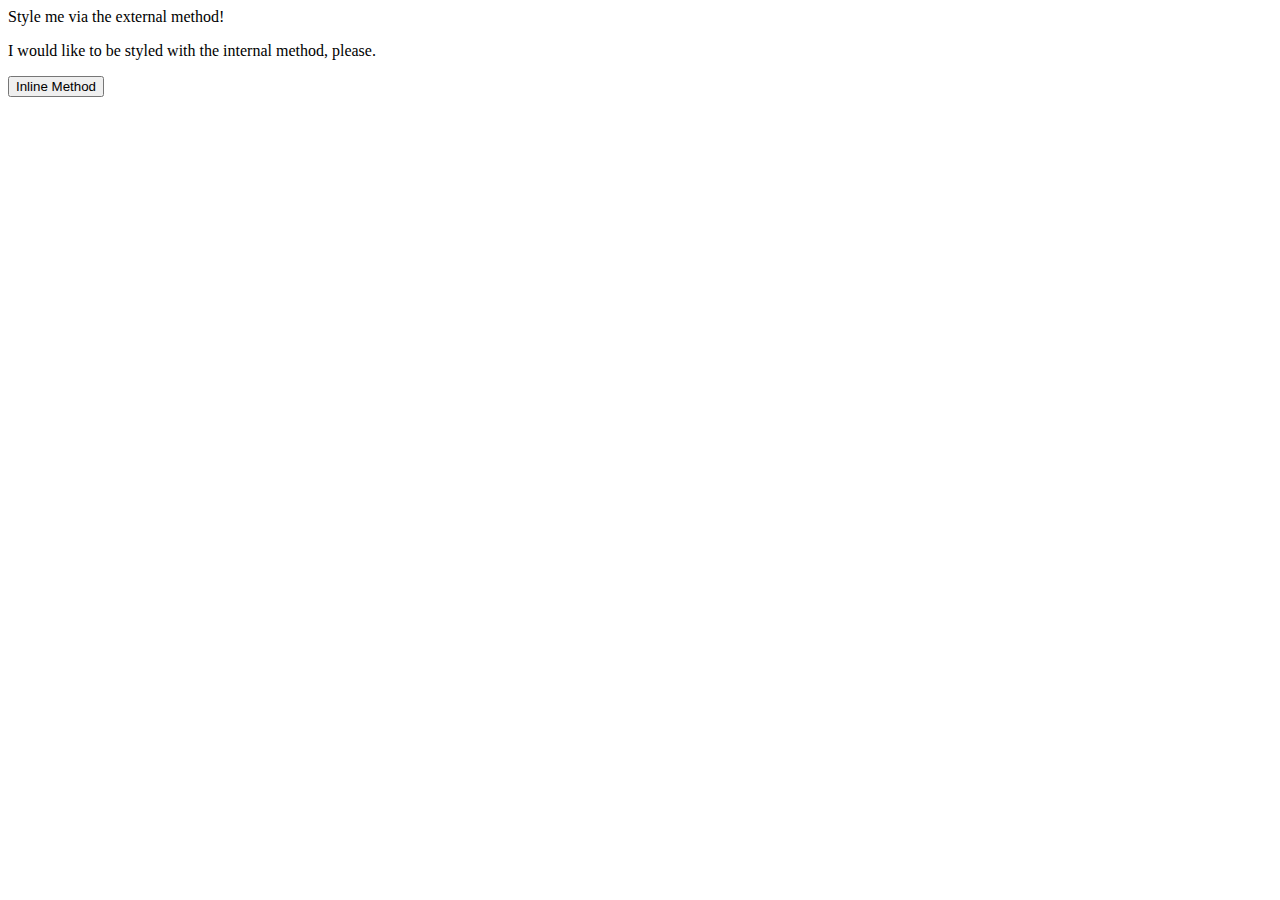
==== foundations/01-css-methods/index.html @ 037b344f "Initial commit" ====
<!DOCTYPE html>
<html lang="en">
  <head>
    <meta charset="UTF-8">
    <meta http-equiv="X-UA-Compatible" content="IE=edge">
    <meta name="viewport" content="width=device-width, initial-scale=1.0">
    <title>Methods for Adding CSS to HTML</title>
  </head>
  <body>
    <div>Style me via the external method!</div>
    <p>I would like to be styled with the internal method, please.</p>
    <button>Inline Method</button>
  </body>
</html>
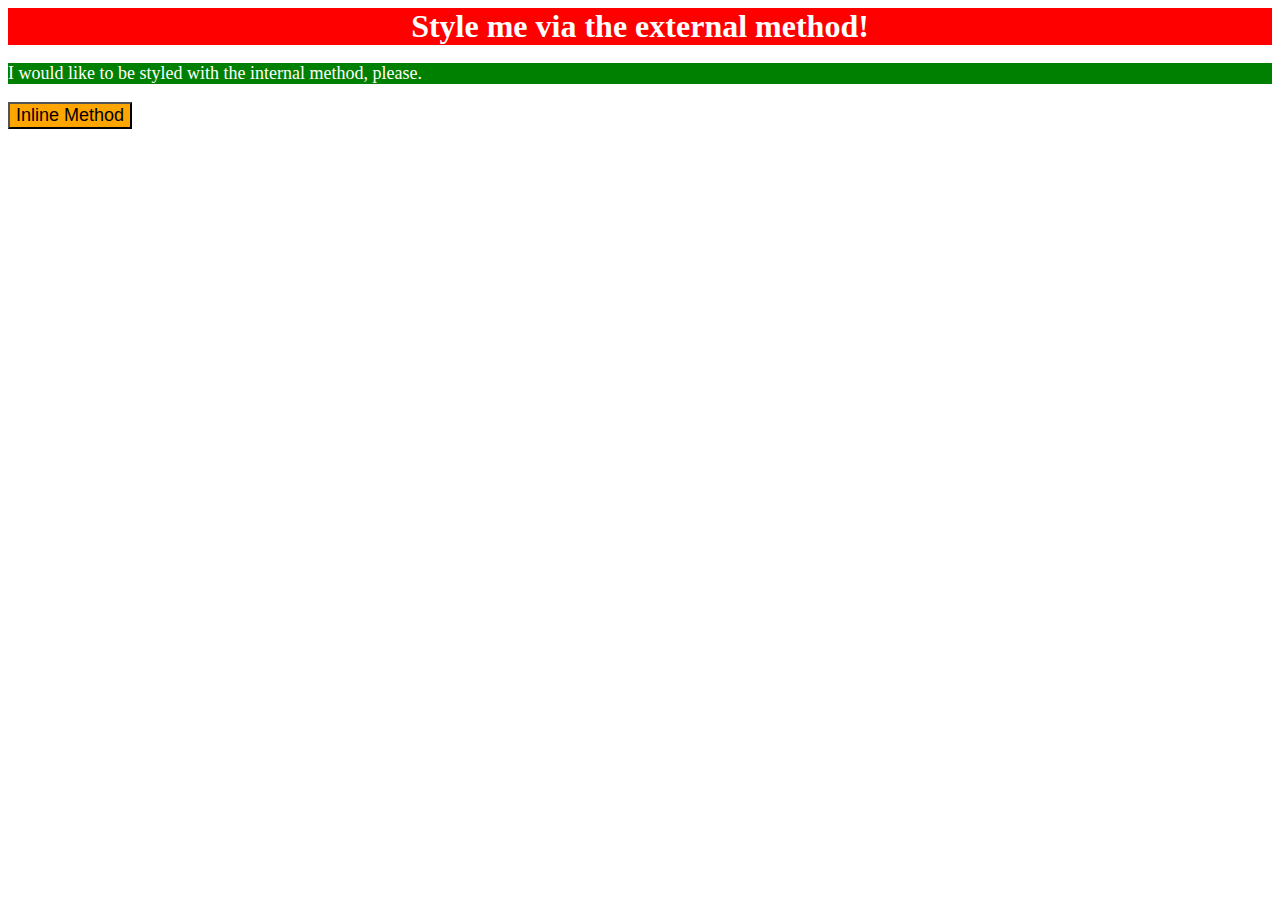
==== commit b4773503: "Css exercise completed" ====
--- a/foundations/01-css-methods/index.html
+++ b/foundations/01-css-methods/index.html
@@ -5,10 +5,18 @@
     <meta http-equiv="X-UA-Compatible" content="IE=edge">
     <meta name="viewport" content="width=device-width, initial-scale=1.0">
     <title>Methods for Adding CSS to HTML</title>
+    <link rel="stylesheet" href="styles.css">
+    <style>
+      p {
+        color: white;
+        background-color: green;
+        font-size: 18px;
+      }
+    </style>
   </head>
   <body>
     <div>Style me via the external method!</div>
     <p>I would like to be styled with the internal method, please.</p>
-    <button>Inline Method</button>
+    <button style="background-color: orange; font-size: 18px">Inline Method</button>
   </body>
 </html>--- a/foundations/01-css-methods/styles.css
+++ b/foundations/01-css-methods/styles.css
@@ -0,0 +1,7 @@
+div {
+    background-color: red;
+    color: white;
+    font-size: 32px;
+    text-align: center;
+    font-weight: bold;
+}
